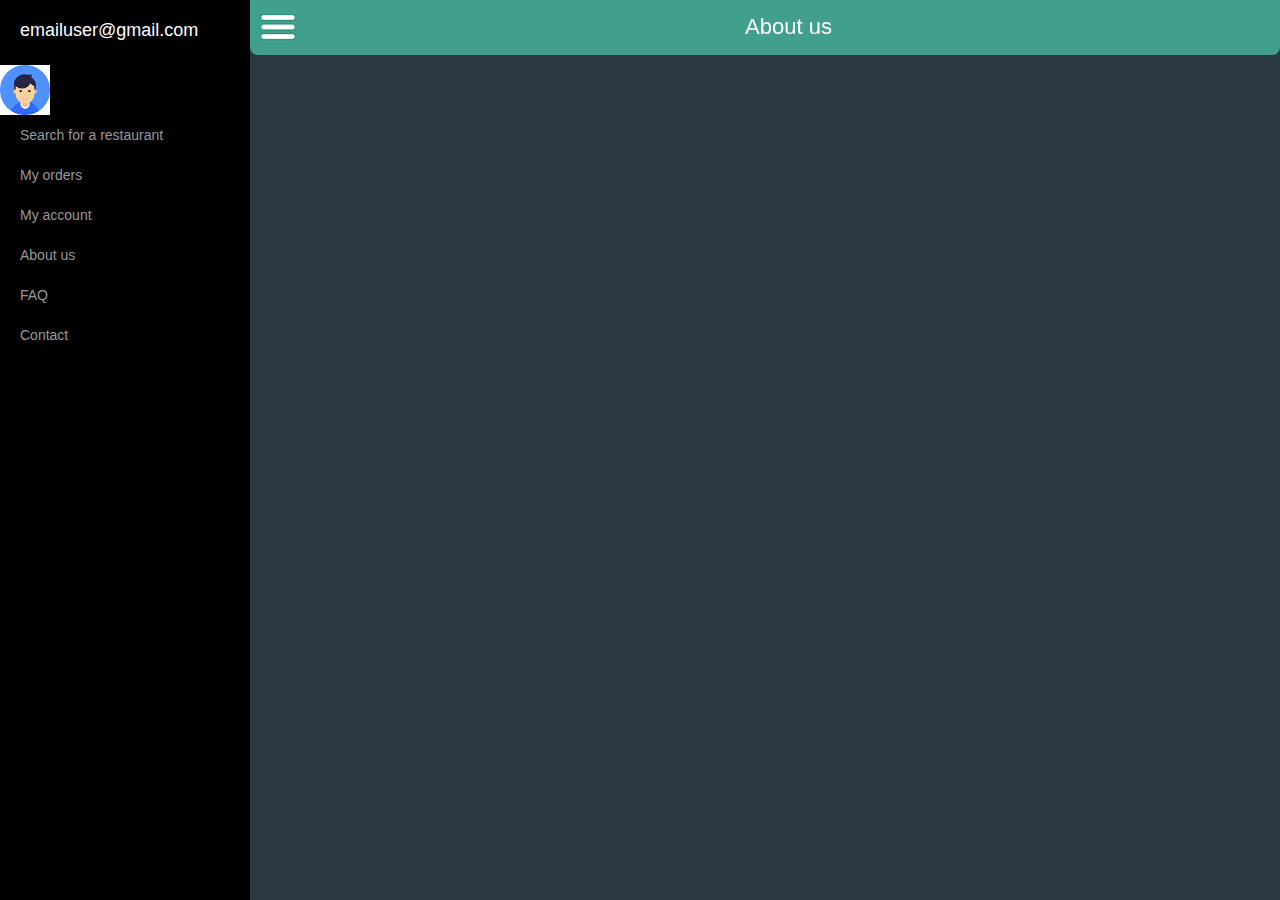
==== about.html @ 851cc6f6 "add all pages" ====
<!DOCTYPE html>
<html lang="en">

<head>

<meta charset="utf-8">
<meta http-equiv="X-UA-Compatible" content="IE=edge">
<meta name="viewport" content="width=device-width,user-scalable=no" />
<meta name="description" content="">
<meta name="author" content="">

<title>TableEat - Tizen application to book a table at a
	restaurant</title>

<!-- Bootstrap Core CSS -->
<link href="css/bootstrap.min.css" rel="stylesheet">


<!-- Custom CSS -->
<link href="css/simple-sidebar.css" rel="stylesheet">
<link rel="stylesheet" href="css/style1.css">

<!-- HTML5 Shim and Respond.js IE8 support of HTML5 elements and media queries -->
<!-- WARNING: Respond.js doesn't work if you view the page via file:// -->
<!--[if lt IE 9]>
        <script src="https://oss.maxcdn.com/libs/html5shiv/3.7.0/html5shiv.js"></script>
        <script src="https://oss.maxcdn.com/libs/respond.js/1.4.2/respond.min.js"></script>
    <![endif]-->

</head>

<body>

	<div id="wrapper">

		<!-- Sidebar -->
		<div id="sidebar-wrapper">
			<ul class="sidebar-nav">
					<li class="sidebar-brand"><a href="account.html">emailuser@gmail.com</a></li>
					<img src="profile.png" href="account.html" id="profile" height="50" width="50">
				<li><a href="search.html">Search for a restaurant</a></li>
				<li><a href="orders.html">My orders</a></li>
				<li><a href="account.html">My account</a></li>
				<li><a href="about.html">About us</a></li>
				<li><a href="faq.html">FAQ</a></li>
				<li><a href="contact.html">Contact</a></li>
			</ul>
		</div>
		<!-- /#sidebar-wrapper -->
		
		<div class="ui-header" id="header_page">
		<img src="menu.png" href="#menu-toggle" id="menu-toggle">
			
			<h1 id="title_header">About us</h1>
		</div>
		<!-- Page Content -->
		<div id="page-content-wrapper">
		
			<div class="container-fluid">
				<div class="row">
					<div class="col-lg-12">

					</div>
				</div>
			</div>
		
		<!-- /#page-content-wrapper -->
		</div>
	</div>
	<!-- /#wrapper -->

	<!-- jQuery -->
	<script src="js/jquery.js"></script>

	<!-- Bootstrap Core JavaScript -->
	<script src="js/bootstrap.min.js"></script>

	<!-- Menu Toggle Script -->
	<script>
    $("#menu-toggle").click(function(e) {
        e.preventDefault();
        $("#wrapper").toggleClass("toggled");
    });
    </script>

</body>

</html>
---- css/simple-sidebar.css ----
/*!
 * Start Bootstrap - Simple Sidebar (http://startbootstrap.com/)
 * Copyright 2013-2016 Start Bootstrap
 * Licensed under MIT (https://github.com/BlackrockDigital/startbootstrap/blob/gh-pages/LICENSE)
 */

 body {
    overflow-x: hidden;
 }

/* Toggle Styles */

#wrapper {
    padding-left: 0;
    -webkit-transition: all 0.5s ease;
    -moz-transition: all 0.5s ease;
    -o-transition: all 0.5s ease;
    transition: all 0.5s ease;
}

#menu-toggle{
	margin-top:8px;
	margin-left:9px;
	float:left;
}

#wrapper.toggled {
    padding-left: 250px;
}

#sidebar-wrapper {
    z-index: 1000;
    position: fixed;
    left: 250px;
    width: 0;
    height: 100%;
    margin-left: -250px;
    overflow-y: auto;
    background: #000;
    -webkit-transition: all 0.5s ease;
    -moz-transition: all 0.5s ease;
    -o-transition: all 0.5s ease;
    transition: all 0.5s ease;
}

#wrapper.toggled #sidebar-wrapper {
    width: 250px;
}

#page-content-wrapper {
    width: 100%;
    position: absolute;
    padding: 10px;
}

#wrapper.toggled #page-content-wrapper {
    position: absolute;
    margin-right: -250px;
}

/* Sidebar Styles */

.sidebar-nav {
    position: absolute;
    top: 0;
    width: 250px;
    margin: 0;
    padding: 0;
    list-style: none;
}

.sidebar-nav li {
    text-indent: 20px;
    line-height: 40px;
}

.sidebar-nav li a {
    display: block;
    text-decoration: none;
    color: #999999;
}

.sidebar-nav li a:hover {
    text-decoration: none;
    color: #fff;
    background: rgba(255,255,255,0.2);
}

.sidebar-nav li a:active,
.sidebar-nav li a:focus {
    text-decoration: none;
}

.sidebar-nav > .sidebar-brand {
    height: 65px;
    font-size: 18px;
    line-height: 60px;
}

.sidebar-nav > .sidebar-brand a {
    color: #999999;
}

.sidebar-nav > .sidebar-brand a:hover {
    color: #fff;
    background: none;
}

@media(min-width:768px) {
    #wrapper {
        padding-left: 250px;
    }

    #wrapper.toggled {
        padding-left: 0;
    }

    #sidebar-wrapper {
        width: 250px;
    }

    #wrapper.toggled #sidebar-wrapper {
        width: 0;
    }

    #page-content-wrapper {
        padding: 20px;
        position: relative;
    }

    #wrapper.toggled #page-content-wrapper {
        position: relative;
        margin-right: 0;
    }
}
---- css/style1.css ----
*, *:before, *:after {
  box-sizing: border-box;
}


body {
  background: rgba(19, 35, 47, 0.9);
  font-family: 'Titillium Web', sans-serif;
  width:100%;
  margin: 0px auto;
}

a {
  text-decoration: none;
  color: #1ab188;
  -webkit-transition: .5s ease;
  transition: .5s ease;
}
a:hover {
  color: #179b77;
}

.form {
  background: rgba(19, 35, 47, 0.9);
  padding: 20px;
  max-width: 100%;
  margin-top: 0px;
  box-shadow: 0 4px 10px 4px rgba(19, 35, 47, 0.3);
}

.tab-group {
  list-style: none;
  padding: 0;
  margin: 0 0 40px 0;
}
.tab-group:after {
  content: "";
  display: table;
  clear: both;
}
.tab-group li a {
  display: block;
  text-decoration: none;
  padding: 15px;
  background: rgba(160, 179, 176, 0.25);
  color: #a0b3b0;
  font-size: 20px;
  float: left;
  width: 50%;
  text-align: center;
  cursor: pointer;
  -webkit-transition: .5s ease;
  transition: .5s ease;
}
.tab-group li a:hover {
  background: #179b77;
  color: #ffffff;
}
.tab-group .active a {
  background: #1ab188;
  color: #ffffff;
}

.tab-content > div:last-child {
  display: none;
}

h1 {
  text-align: center;
  color: #ffffff;
  font-weight: 300;
}

label {
  position: absolute;
  -webkit-transform: translateY(6px);
          transform: translateY(6px);
  left: 13px;
  color: rgba(255, 255, 255, 0.5);
  -webkit-transition: all 0.25s ease;
  transition: all 0.25s ease;
  -webkit-backface-visibility: hidden;
  pointer-events: none;
  font-size: 22px;
}
label .req {
  margin: 2px;
  color: #1ab188;
}

label.active {
  -webkit-transform: translateY(50px);
          transform: translateY(50px);
  left: 2px;
  font-size: 14px;
}
label.active .req {
  opacity: 0;
}

label.highlight {
  color: #ffffff;
}

input, textarea {
  font-size: 22px;
  display: block;
  width: 100%;
  height: 100%;
  padding: 5px 10px;
  background: none;
  background-image: none;
  border: 1px solid #a0b3b0;
  color: #ffffff;
  border-radius: 0;
  -webkit-transition: border-color .25s ease, box-shadow .25s ease;
  transition: border-color .25s ease, box-shadow .25s ease;
}
input:focus, textarea:focus {
  outline: 0;
  border-color: #1ab188;
}

textarea {
  border: 2px solid #a0b3b0;
  resize: vertical;
}

.field-wrap {
  position: relative;
  margin-bottom: 40px;
}

.top-row:after {
  content: "";
  display: table;
  clear: both;
}
.top-row > div {
  float: left;
  width: 48%;
  margin-right: 4%;
}
.top-row > div:last-child {
  margin: 0;
}

.button {
  border: 0;
  outline: none;
  border-radius: 0;
  padding: 15px 0;
  font-size: 1rem;
  font-weight: 300;
  text-transform: uppercase;
  letter-spacing: .1em;
  background: #1ab188;
  color: #ffffff;
  -webkit-transition: all 0.5s ease;
  transition: all 0.5s ease;
  -webkit-appearance: none;
}
.button:hover, .button:focus {
  background: #179b77;
}

.button-block {
  display: block;
  width: 100%;
}

.forgot {
  margin-top: -20px;
  text-align: right;
}

#login,
#register{
	background-color: #4EB8A2;
}

#header_login, 
#header_register{
border-bottom-left-radius: 6px;
border-bottom-right-radius: 6px;
background : #1ab188;
text-align : center;
font-family : 'Titillium Web', sans-serif;
font-size: 11px;
}



.radio-item label {
  color: #666;
  font-weight: normal;
}

.radio-item label:before {
  content: " ";
  display: inline-block;
  position: relative;
  top: 5px;
  margin: 0 5px 0 0;
  width: 20px;
  height: 20px;
  border-radius: 11px;
  border: 2px solid #004c97;
  background-color: white;
}

#radio1,
#radio2{
	background-color: white;
}
.ui-header {
  width: 100%;
  top: 0;
  z-index: 1000;
  min-height: 55px;
  overflow: hidden;
  border: none;
  background: rgba(61, 185, 204, 1);
  /* Header Background */

  color: rgba(255, 255, 255, 1);
  -webkit-transform: translateZ(0);
  -moz-transform: translateZ(0);
  -ms-transform: translateZ(0);
  -o-transform: translateZ(0);
  transform: translateZ(0);
}
.ui-content {
  overflow: auto;
  height: 100%;
  -webkit-overflow-scrolling: touch;
  -moz-overflow-scrolling: touch;
  -o-overflow-scrolling: touch;
  -ms-overflow-scrolling: touch;
  overflow-scrolling: touch;
}

#map{
	width: 100%;
	height:250px;
}
.controls {
  margin-top: 10px;
  border: 1px solid transparent;
  border-radius: 2px 0 0 2px;
  box-sizing: border-box;
  -moz-box-sizing: border-box;
  height: 32px;
  outline: none;
  box-shadow: 0 2px 6px rgba(0, 0, 0, 0.3);
}

#pac-input {
  background-color: #fff;
  color: #000000;
  font-family: Roboto;
  font-size: 15px;
  font-weight: 300;
  margin-left: 12px;
  padding: 0 11px 0 13px;
  text-overflow: ellipsis;
  width: 300px;
}

#pac-input:focus {
  border-color: #4d90fe;
}

.pac-container {
  font-family: Roboto;
 
}

#type-selector {
  color: #fff;
  background-color: #4d90fe;
  padding: 5px 11px 0px 11px;
}

#type-selector label {
  font-family: Roboto;
  font-size: 13px;
  font-weight: 300;
}
 #target {
        width: 345px;
}

#header_page{
border-bottom-right-radius : 8px;
border-bottom-left-radius : 8px;
background : #41A08D;
font-family: 'Titillium Web', sans-serif;
text-align : center;
}

#title_header{
	margin-top:15px;
	font-size: 22px;
}

#list{
  background-color: #ffffff;
  margin: 0px;
  overflow: auto;
  height:300px;
}

.results{
	  list-style-type: none;
}

.name {
	  font: bold 'Titillium Web', sans-serif;
}

.restaurant img {
  float: left;
  margin-right:  10px;
}

.restaurant p {
  font-family : 'Titillium Web', sans-serif;
}

.restaurant:hover {
  background: #eee;
  cursor: pointer;
}

.restaurant{
  padding-top: 10px;
  overflow: auto;
}

.row-restaurant{
	display: table;
	padding: 20px;
}

.piture-restaurant, .details-restaurant
{
  float: none;
  padding: 20px;
  vertical-align: top;
  display: table-cell;
}

.picure-restaurant{
	width: 30%;
}

.details-restaurant{
	width: 70%;
}
.details-restaurant h1{
	color: #000000;
}

#search_page{
	  height: 100%;
  width: 100%;
	overflow:hidden;
}
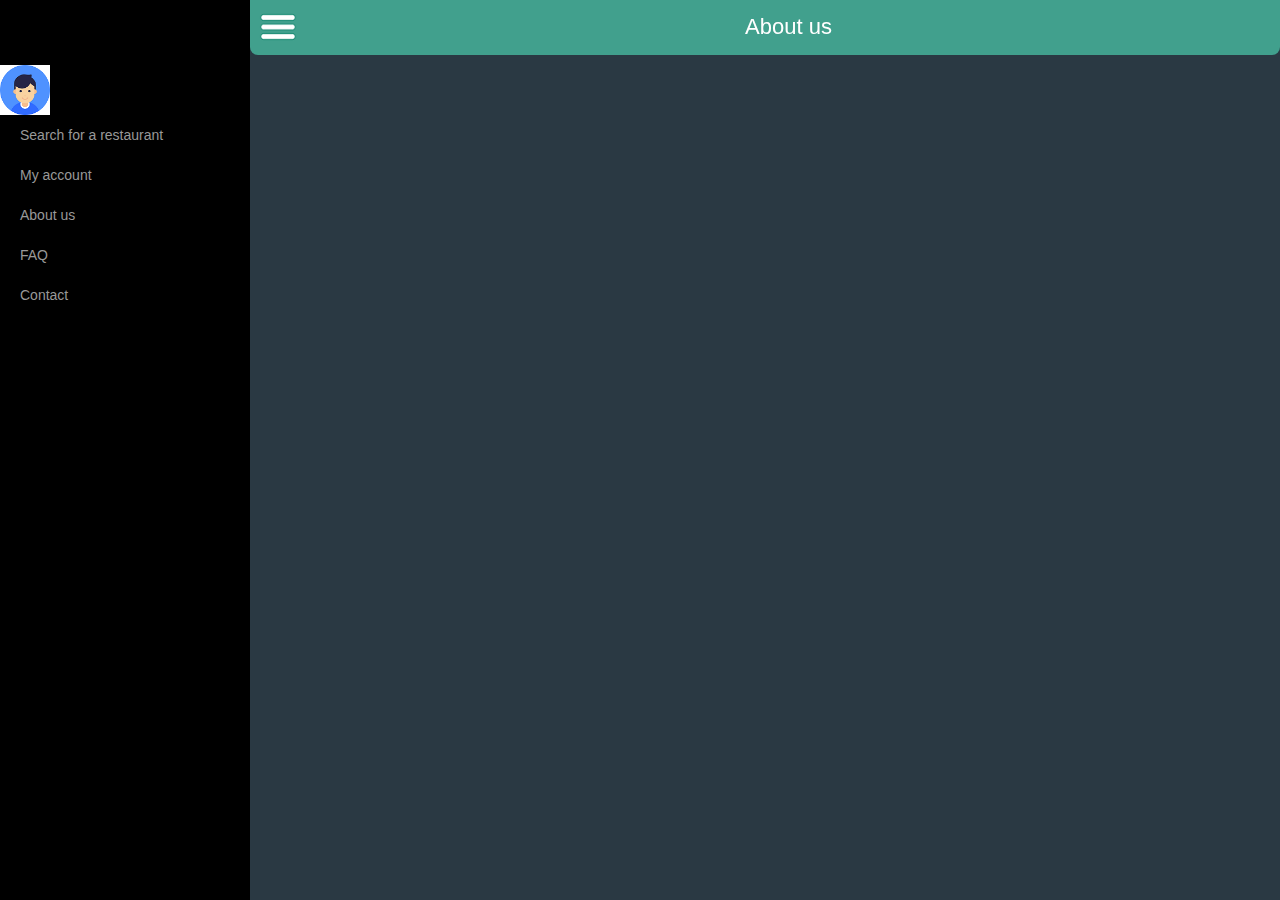
==== commit ad037e5d: "login + register + session + restaurant list link and name dynamic (working on number of elements dy" ====
--- a/about.html
+++ b/about.html
@@ -36,10 +36,9 @@
 		<!-- Sidebar -->
 		<div id="sidebar-wrapper">
 			<ul class="sidebar-nav">
-					<li class="sidebar-brand"><a href="account.html">emailuser@gmail.com</a></li>
-					<img src="profile.png" href="account.html" id="profile" height="50" width="50">
+					<li class="sidebar-brand"><a id="email" href="account.html">emailuser@gmail.com</a></li>
+					<img src="images/profile.png" href="account.html" id="profile" height="50" width="50">
 				<li><a href="search.html">Search for a restaurant</a></li>
-				<li><a href="orders.html">My orders</a></li>
 				<li><a href="account.html">My account</a></li>
 				<li><a href="about.html">About us</a></li>
 				<li><a href="faq.html">FAQ</a></li>
@@ -49,7 +48,7 @@
 		<!-- /#sidebar-wrapper -->
 		
 		<div class="ui-header" id="header_page">
-		<img src="menu.png" href="#menu-toggle" id="menu-toggle">
+		<img src="images/menu.png" href="#menu-toggle" id="menu-toggle">
 			
 			<h1 id="title_header">About us</h1>
 		</div>
@@ -71,17 +70,10 @@
 
 	<!-- jQuery -->
 	<script src="js/jquery.js"></script>
-
+	<script type="text/javascript" src="js/main.js"></script>
 	<!-- Bootstrap Core JavaScript -->
 	<script src="js/bootstrap.min.js"></script>
 
-	<!-- Menu Toggle Script -->
-	<script>
-    $("#menu-toggle").click(function(e) {
-        e.preventDefault();
-        $("#wrapper").toggleClass("toggled");
-    });
-    </script>
 
 </body>
 
--- a/css/style1.css
+++ b/css/style1.css
@@ -1,7 +1,6 @@
 *, *:before, *:after {
   box-sizing: border-box;
 }
-
 
 body {
   background: rgba(19, 35, 47, 0.9);
@@ -83,11 +82,136 @@
   pointer-events: none;
   font-size: 22px;
 }
+
 label .req {
   margin: 2px;
   color: #1ab188;
 }
 
+ul li:hover label{
+	color: #FFFFFF;
+}
+
+.check{
+  display: block;
+  position: absolute;
+  border: 5px solid #AAAAAA;
+  border-radius: 100%;
+  height: 25px;
+  width: 25px;
+  top: 30px;
+  left: 20px;
+	z-index: 5;
+	transition: border .25s linear;
+	-webkit-transition: border .25s linear;
+}
+
+#user-type {
+	clear: both;
+	margin: 0 50px;
+}
+
+ #labeluser {
+  width: 200px;
+  border-radius: 3px;
+  border: 1px solid #D1D3D4
+}
+
+/* hide input */
+input.radio:empty {
+	margin-left: -999px;
+}
+
+/* style label */
+input.radio:empty ~ label {
+	position: relative;
+	float: left;
+	line-height: 2.5em;
+	text-indent: 3.25em;
+	margin-top: 2em;
+	cursor: pointer;
+	-webkit-user-select: none;
+	-moz-user-select: none;
+	-ms-user-select: none;
+	user-select: none;
+}
+
+input.radio:empty ~ label:before {
+	position: absolute;
+	display: block;
+	top: 0;
+	bottom: 0;
+	left: 0;
+	content: '';
+	width: 2.5em;
+	background: #D1D3D4;
+	border-radius: 3px 0 0 3px;
+}
+
+/* toggle hover */
+input.radio:hover:not(:checked) ~ label:before {
+	content:'\2714';
+	text-indent: .9em;
+	color: #C2C2C2;
+}
+
+input.radio:hover:not(:checked) ~ label {
+	color: #888;
+}
+
+/* toggle on */
+input.radio:checked ~ label:before {
+	content:'\2714';
+	text-indent: .9em;
+	color: #9CE2AE;
+	background-color: #4DCB6D;
+}
+
+input.radio:checked ~ label {
+	color: #777;
+}
+
+/*
+.radio {
+  margin: 2px;
+  background-color: #ffffff;
+}
+*/
+
+/*
+.radio-item label:before {
+  content: " ";
+  display: inline-block;
+  position: relative;
+  top: 5px;
+  margin: 0 5px 0 0;
+  width: 20px;
+  height: 20px;
+  border-radius: 11px;
+  border: 2px solid #004c97;
+  background-color: #ffffff;
+}
+
+
+input[type=radio]{
+  position: absolute;
+  background-color: #ffffff;
+  display: inline-block;
+  margin: 2px;
+}
+
+input[type=radio]:after {
+    background-color: #d1d3d1;
+    display: inline-block;
+    border: 2px solid white;
+}
+
+input[type=radio]:checked:after {
+    background-color: #ffa500;
+    display: inline-block;
+    border: 2px solid white;
+}
+*/
 label.active {
   -webkit-transform: translateY(50px);
           transform: translateY(50px);
@@ -190,29 +314,6 @@
 }
 
 
-
-.radio-item label {
-  color: #666;
-  font-weight: normal;
-}
-
-.radio-item label:before {
-  content: " ";
-  display: inline-block;
-  position: relative;
-  top: 5px;
-  margin: 0 5px 0 0;
-  width: 20px;
-  height: 20px;
-  border-radius: 11px;
-  border: 2px solid #004c97;
-  background-color: white;
-}
-
-#radio1,
-#radio2{
-	background-color: white;
-}
 .ui-header {
   width: 100%;
   top: 0;
@@ -299,9 +400,12 @@
 text-align : center;
 }
 
+#name_header,
+#email_header,
 #title_header{
 	margin-top:15px;
 	font-size: 22px;
+	font-family : 'Titillium Web', sans-serif;
 }
 
 #list{
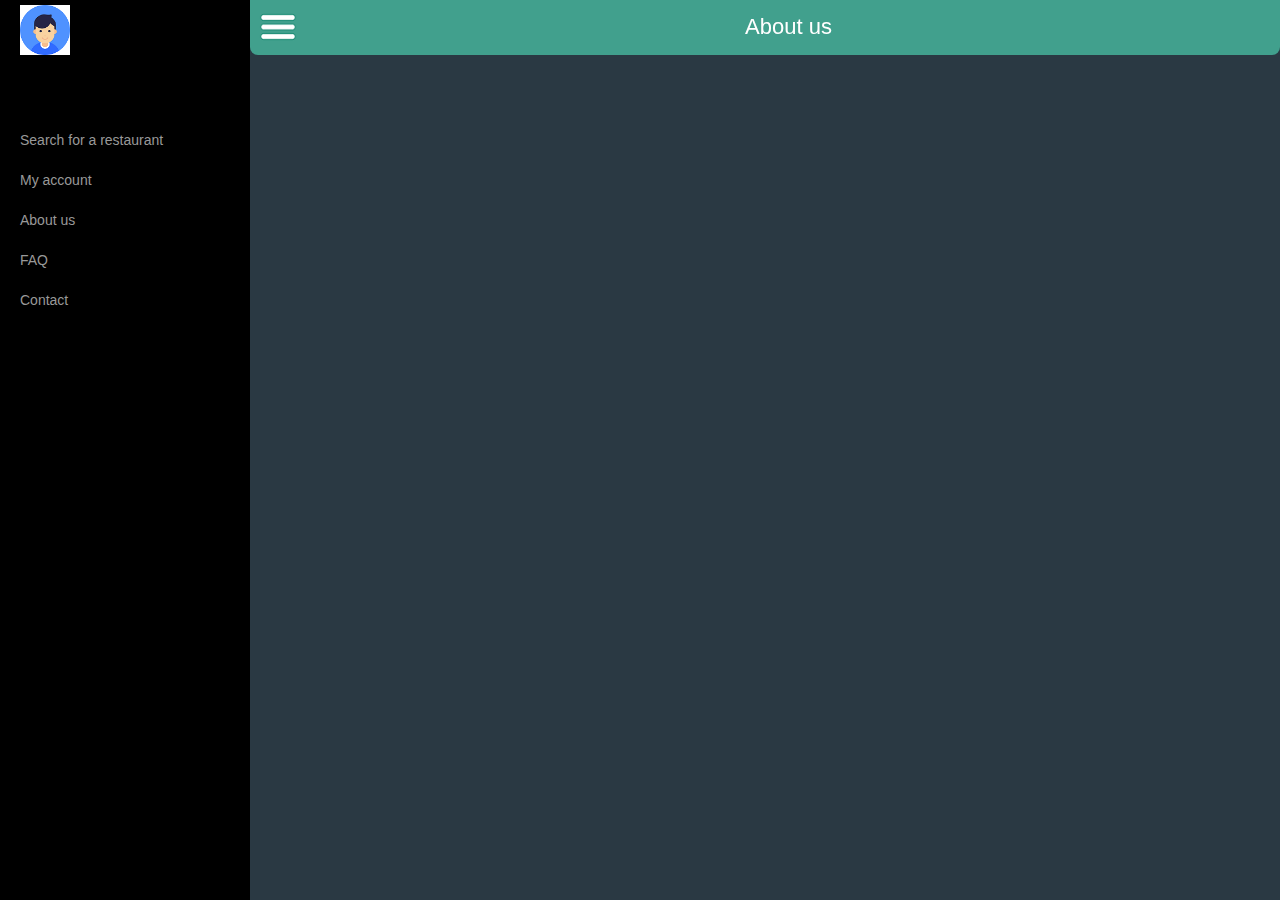
==== commit 85d2b790: "update" ====
--- a/about.html
+++ b/about.html
@@ -20,13 +20,6 @@
 <link href="css/simple-sidebar.css" rel="stylesheet">
 <link rel="stylesheet" href="css/style1.css">
 
-<!-- HTML5 Shim and Respond.js IE8 support of HTML5 elements and media queries -->
-<!-- WARNING: Respond.js doesn't work if you view the page via file:// -->
-<!--[if lt IE 9]>
-        <script src="https://oss.maxcdn.com/libs/html5shiv/3.7.0/html5shiv.js"></script>
-        <script src="https://oss.maxcdn.com/libs/respond.js/1.4.2/respond.min.js"></script>
-    <![endif]-->
-
 </head>
 
 <body>
@@ -36,8 +29,8 @@
 		<!-- Sidebar -->
 		<div id="sidebar-wrapper">
 			<ul class="sidebar-nav">
-					<li class="sidebar-brand"><a id="email" href="account.html">emailuser@gmail.com</a></li>
 					<img src="images/profile.png" href="account.html" id="profile" height="50" width="50">
+					<li class="sidebar-brand"><a id="name-user" href="account.html">emailuser@gmail.com</a></li>
 				<li><a href="search.html">Search for a restaurant</a></li>
 				<li><a href="account.html">My account</a></li>
 				<li><a href="about.html">About us</a></li>
--- a/css/style1.css
+++ b/css/style1.css
@@ -19,6 +19,14 @@
   color: #179b77;
 }
 
+h4{
+	font-family: 'Titillium Web', sans-serif;
+}
+
+#profile{
+	margin-top:5px;
+	margin-left:20px;
+}
 .form {
   background: rgba(19, 35, 47, 0.9);
   padding: 20px;
@@ -253,6 +261,33 @@
 .field-wrap {
   position: relative;
   margin-bottom: 40px;
+}
+
+.field-wrap-restaurant {
+  position: relative;
+  margin-bottom: 40px;
+}
+
+.field-wrap-restaurant input{
+	font-family : 'Titillium Web', sans-serif;
+	color: #000000;
+}
+
+#typefood label,
+#pricerange label{
+	display: inline-block;
+}
+
+#typefood select{
+	display: inline-block;
+	margin-top: 40px;
+	margin-left: 10px;
+}
+
+#pricerange select{
+	display: inline-block;
+	margin-top: 5px;
+	margin-left: 10px;
 }
 
 .top-row:after {
@@ -356,7 +391,7 @@
   box-shadow: 0 2px 6px rgba(0, 0, 0, 0.3);
 }
 
-#pac-input {
+ #pac-input {
   background-color: #fff;
   color: #000000;
   font-family: Roboto;
@@ -366,7 +401,61 @@
   padding: 0 11px 0 13px;
   text-overflow: ellipsis;
   width: 300px;
-}
+  float: left;
+}
+
+/* #clear-button{
+	position: absolute;
+	top: 65px;
+	right: 30px;
+	background: gray url(button.png) 0 0 no-repeat;
+}  */
+
+ #clear-button{
+          position:absolute;
+          top:9%;
+          color: #fff;
+          background-color: #4d90fe;
+          padding: 11px;
+
+          border: 1px solid transparent;
+          border-radius: 2px;
+          box-sizing: border-box;
+          -moz-box-sizing: border-box;
+
+          outline: none;
+          box-shadow: 0 2px 6px rgba(0, 0, 0, 0.3);
+          alignment-baseline:central;
+          width:10%;
+          right:40%;
+          text-align:center;
+          text-decoration:none;
+
+
+          margin:0px auto;}
+
+
+         #clear-button:hover{
+             background-color:#3B6EC2;} 
+             
+/* #pac-input, #clear-button { 
+   margin: 0 
+}
+
+#pac-input { 
+   padding: 5px; 
+   font-size: 2em; 
+   line-height: 30px; 
+   width: 300px;
+}
+
+#clear-button { 
+   text-indent: -99999px; 
+   width: 30px; 
+   height: 30px; 
+   display: block;
+   background: gray url(button.png) 0 0 no-repeat;
+} */
 
 #pac-input:focus {
   border-color: #4d90fe;
@@ -376,6 +465,10 @@
   font-family: Roboto;
  
 }
+
+ #search{
+	display: inline-block;
+} 
 
 #type-selector {
   color: #fff;
@@ -400,6 +493,80 @@
 text-align : center;
 }
 
+
+
+#list{
+  background-color: #ffffff;
+  margin-top: 5px;
+  margin-bottom: 5px;
+  overflow: auto;
+  height:300px;
+}
+
+#orders-list{
+  background-color: #ffffff;
+  margin: 5px;
+  overflow: auto;
+  height:800px;
+}
+
+#collapse1,
+#collapse2,
+#collapse3,
+#collapse4{
+	background-color:#ffffff;
+}
+
+#restaurant-details{
+  background-color: #ffffff;
+  margin-top: 5px;
+  margin-bottom: 5px;
+  overflow: auto;
+  height:100%;
+}
+
+#accordion{
+	margin-top: 35px;
+	margin-bottom: 20px;
+}
+#reservation-panel{
+	margin-top: 20px;
+}
+.panel .panel-default{
+	margin-top:10px;
+	margin-bottom:10px;
+}
+
+#savemenu{
+	margin-top: 15px;	
+}
+#datetimepicker5{
+	margin-left:20px;
+}
+
+
+.results{
+	  list-style-type: none;
+}
+
+#results{
+	height: 400px;
+}
+
+#results h1{
+	margin-top:25px;
+	color:#000000;
+}
+
+.name {
+	  font: bold 'Titillium Web', sans-serif;
+}
+
+.restaurant img {
+  float: left;
+  margin-right:  10px;
+}
+	
 #name_header,
 #email_header,
 #title_header{
@@ -408,28 +575,84 @@
 	font-family : 'Titillium Web', sans-serif;
 }
 
-#list{
-  background-color: #ffffff;
-  margin: 0px;
-  overflow: auto;
-  height:300px;
-}
-
-.results{
-	  list-style-type: none;
-}
-
-.name {
-	  font: bold 'Titillium Web', sans-serif;
-}
-
-.restaurant img {
+#restaurant-header h2{
+	font-family : 'Titillium Web', sans-serif;
+	font-size: 18px;
+}
+
+#restaurant-header img{
+	float: left;
+	margin-left:30px;
+  	margin-right: 5px;
+  	margin-bottom: 15px;
+}
+
+.menu-item-line,
+.order-item-line{
+	width:100%;
+}
+ 
+.customer-information{
+	text-align: center;
+	float:left;
+	margin-right:  10px;
+	margin-bottom: 2px;
+}
+
+.order-information{
+	text-align:center;
+}
+
+.order-information dt{
+	font: bold 'Titillium Web', sans-serif;
+}
+
+.customer-information img{
+	margin-bottom: 10px;
+}
+
+.menu-item img {
+  float: right;
+  margin-top:15px;
+  margin-right:15px;
+}
+
+#number-people{
+	margin-left:10px;
+}
+
+.menu-item button {
+  float: right;
+  margin-top:15px;
+  margin-right:15px;
+}
+
+.menu-item h4 {
   float: left;
-  margin-right:  10px;
-}
-
-.restaurant p {
+  font-size: 12px;
+  margin-top:20px;
+}
+
+.menu-item form label {
+	color:#ffffff;
+}
+
+.menu-item input{
+	display: inline-block;
+    margin-top:10px;
+    margin-left: 20px;
+	width: 32px;
+	color:#000000;
+}
+
+.restaurant p, 
+.menu-item p,
+.book p {
   font-family : 'Titillium Web', sans-serif;
+}
+
+.book dt{
+	font-family : 'Titillium Web', sans-serif;
 }
 
 .restaurant:hover {
@@ -437,7 +660,24 @@
   cursor: pointer;
 }
 
-.restaurant{
+.menu-item{
+  overflow: auto;
+}
+
+.order-buttons{
+	display: inline-block;
+}
+
+#decline-button{
+	float: left;
+}
+
+#accept-button{
+	float: right;
+}
+
+.restaurant,
+.order{
   padding-top: 10px;
   overflow: auto;
 }
@@ -471,3 +711,139 @@
   width: 100%;
 	overflow:hidden;
 }
+
+.field-wrap1 {
+  position: relative;
+  margin-bottom: 20px;
+  margin-left:10px;
+  width: 30%;
+}
+.top-rowR{
+  width: 100%;
+  margin-right: -15px;
+  margin-left: -15px;
+  position: relative;
+}
+
+#line{
+	height:1px;
+	width:100%;
+	background-color:#C0C0C0;
+}
+
+.update-menu{
+	cursor:pointer;
+    border: none; 
+}
+
+#create-restaurant{
+	margin-top: 45px;
+	margin-right: 5px;
+	margin-left: 5px;
+}
+
+#create-restaurant h1,
+#create-restaurant {
+	color: #000000;
+}
+
+#register-restaurant{
+	margin-bottom: 30px;
+}
+
+#myBtn{
+	margin-top: 10px;
+	margin-bottom: 10px;
+}
+#typefood,
+#pricerange{
+	width : 100%;
+	display: block;
+	height: 38px;
+    font-family: 'Titillium Web', sans-serif;
+}
+
+/* The Modal (background) */
+.modal {
+    display: none; /* Hidden by default */
+    position: fixed; /* Stay in place */
+    z-index: 1; /* Sit on top */
+    left: 0;
+    top: 0;
+    width: 100%; /* Full width */
+    height: 100%; /* Full height */
+    overflow: auto; /* Enable scroll if needed */
+    background-color: rgb(0,0,0); /* Fallback color */
+    background-color: rgba(0,0,0,0.4); /* Black w/ opacity */
+}
+
+/* Modal Content/Box */
+.modal-content {
+    background-color: #fefefe;
+    margin: 15% auto; /* 15% from the top and centered */
+    padding: 20px;
+    border: 1px solid #888;
+    width: 80%; /* Could be more or less, depending on screen size */
+}
+
+/* The Close Button */
+.close {
+    color: #aaa;
+    float: right;
+    font-size: 28px;
+    font-weight: bold;
+}
+
+.close:hover,
+.close:focus {
+    color: black;
+    text-decoration: none;
+    cursor: pointer;
+}
+.selecttype{
+	width : 100%;
+	display: block;
+	background: rgba(19, 35, 47, 0.9);
+	height: 38px;
+    color: #a0b3b0;
+    font-size: 20px;
+    font-family: 'Titillium Web', sans-serif;
+    font-weight: 300;
+}
+.selecttyperev{
+	width : 100%;
+	display: block;
+	height: 38px;
+    font-size: 20px;
+    font-family: 'Titillium Web', sans-serif;
+    font-weight: 300;
+}
+
+#address-restaurant{
+	margin-top:5px;
+	margin-bottom:5px;
+	font-family: 'Titillium Web', sans-serif;
+}
+#information-restaurant{
+	margin-top: 5px;
+	margin-bottom: 5px;
+}
+
+.information-precise{
+	margin-top:2px;
+	display: inline-block;
+}
+
+.information-precise img{
+	float: left;
+	margin-right: 5px;
+}
+
+.information-precise p{
+	font-family: 'Titillium Web', sans-serif;
+	float: right;
+}
+
+textarea{
+	color:#000000;
+}